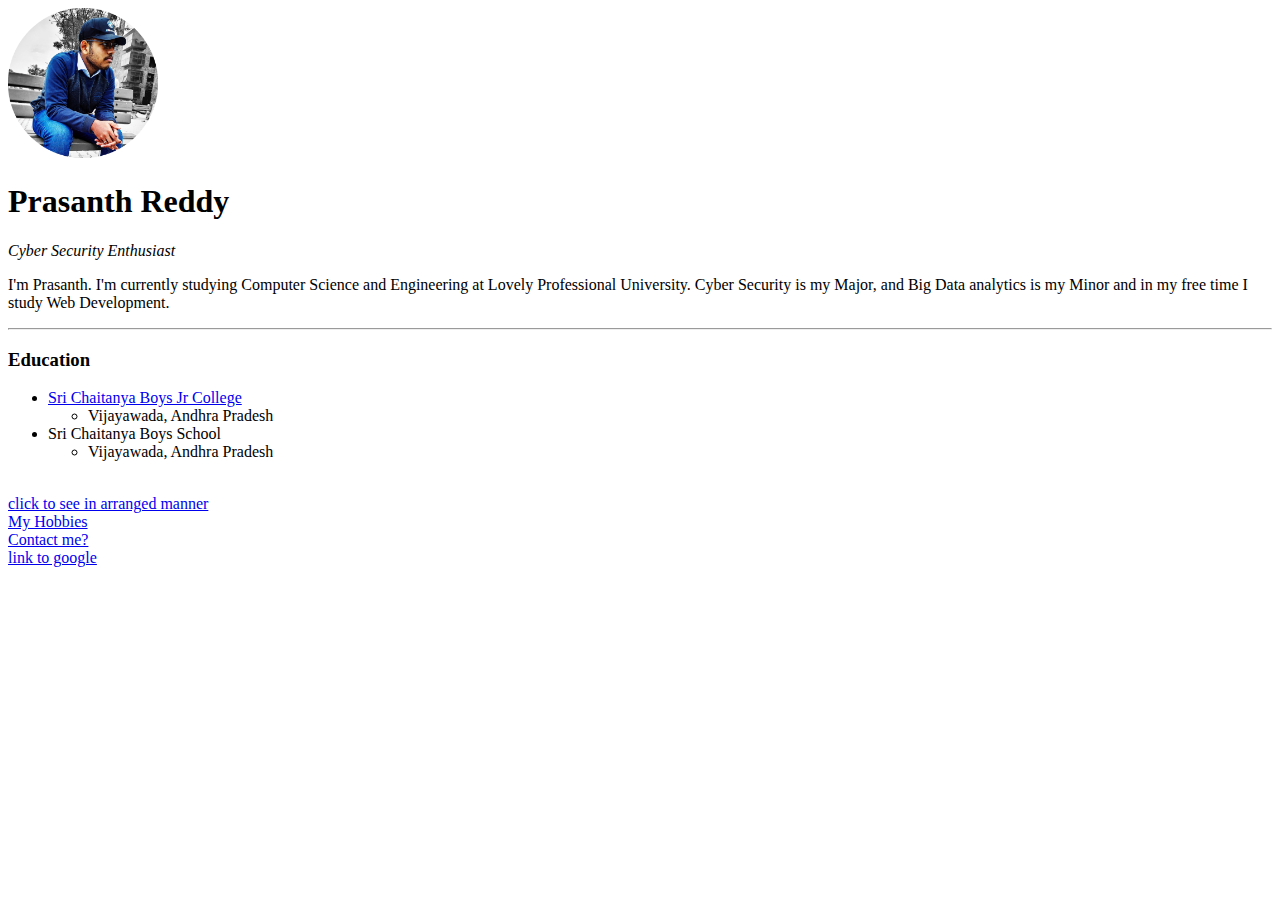
==== index.html @ bbea5161 "Initial commit" ====
<!DOCTYPE html>
<html>

<head>
  <meta charset="utf-8" />
  <title>Prasanth Personal Webpage</title>
</head>

<body>
  <img src="image/pic.png" width="150px" height="150px" alt="my pic" />
  <h1>Prasanth Reddy</h1>
  <p><em>Cyber Security Enthusiast</em></p>
  <p>
    I'm Prasanth. I'm currently studying Computer Science and Engineering at
    Lovely Professional University. Cyber Security is my Major, and Big Data
    analytics is my Minor and in my free time I study Web Development.
  </p>
  <hr>
  <h3>Education</h3>
  <ul>
    <li>
      <a href="https://www.youtube.com/watch?v=-X_ocnvffU8">Sri Chaitanya Boys Jr College</a>
      <ul>
        <li>Vijayawada, Andhra Pradesh</li>
      </ul>
    </li>
    <li>
      Sri Chaitanya Boys School
      <ul>
        <li>Vijayawada, Andhra Pradesh</li>
      </ul>
    </li>
  </ul>
  <br>
  <a href="sub-html/table.html">click to see in arranged manner</a><br>
  <a href="sub-html/hobbies.html">My Hobbies</a><br>
  <a href="sub-html/contact.html">Contact me?</a><br>
  <a target="_blank" href="https://www.google.com">link to google</a><br>
</body>

</html>
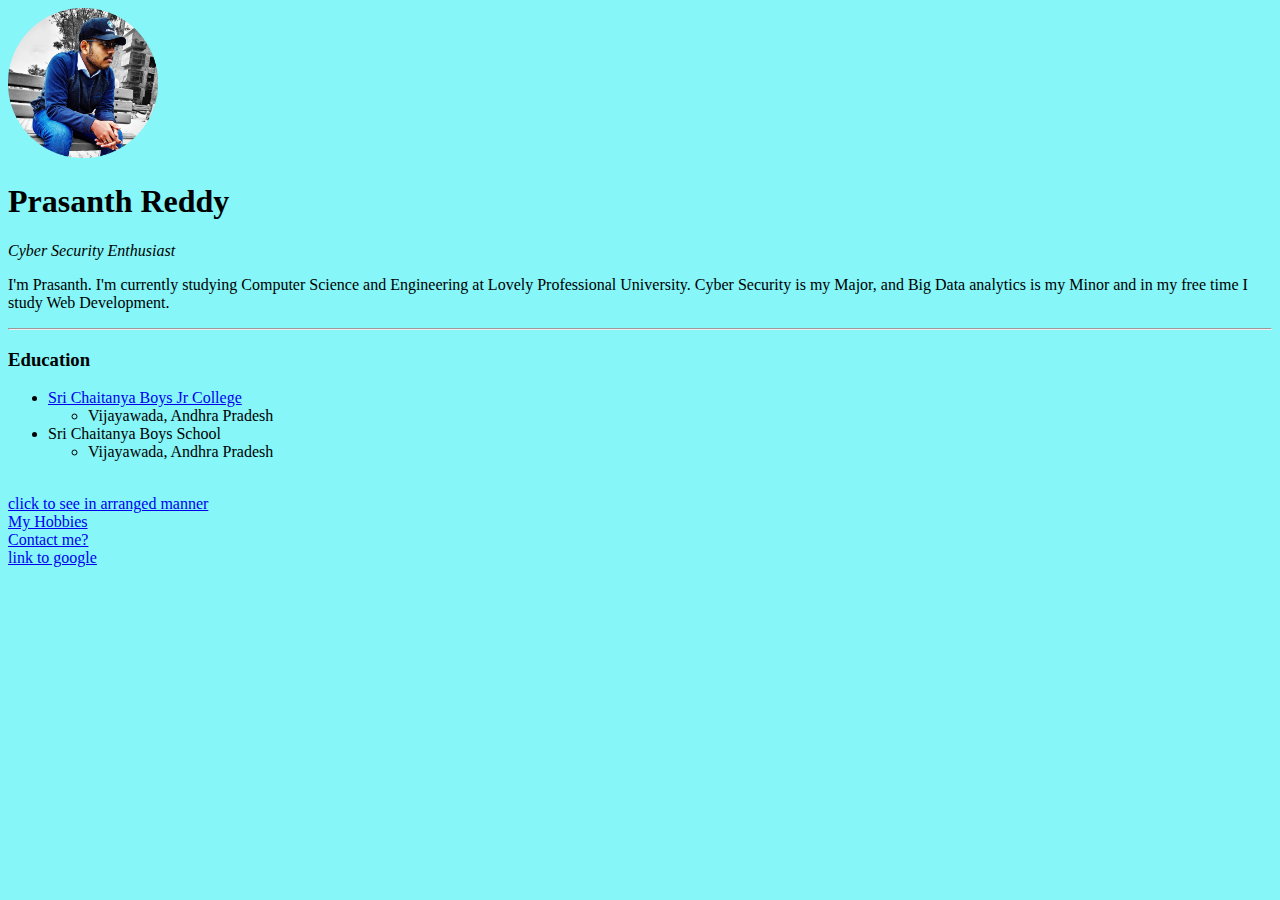
==== commit 53b746ab: "Update index.html" ====
--- a/index.html
+++ b/index.html
@@ -6,7 +6,7 @@
   <title>Prasanth Personal Webpage</title>
 </head>
 
-<body>
+<body style="background-color:rgb(134, 246, 248);">
   <img src="image/pic.png" width="150px" height="150px" alt="my pic" />
   <h1>Prasanth Reddy</h1>
   <p><em>Cyber Security Enthusiast</em></p>
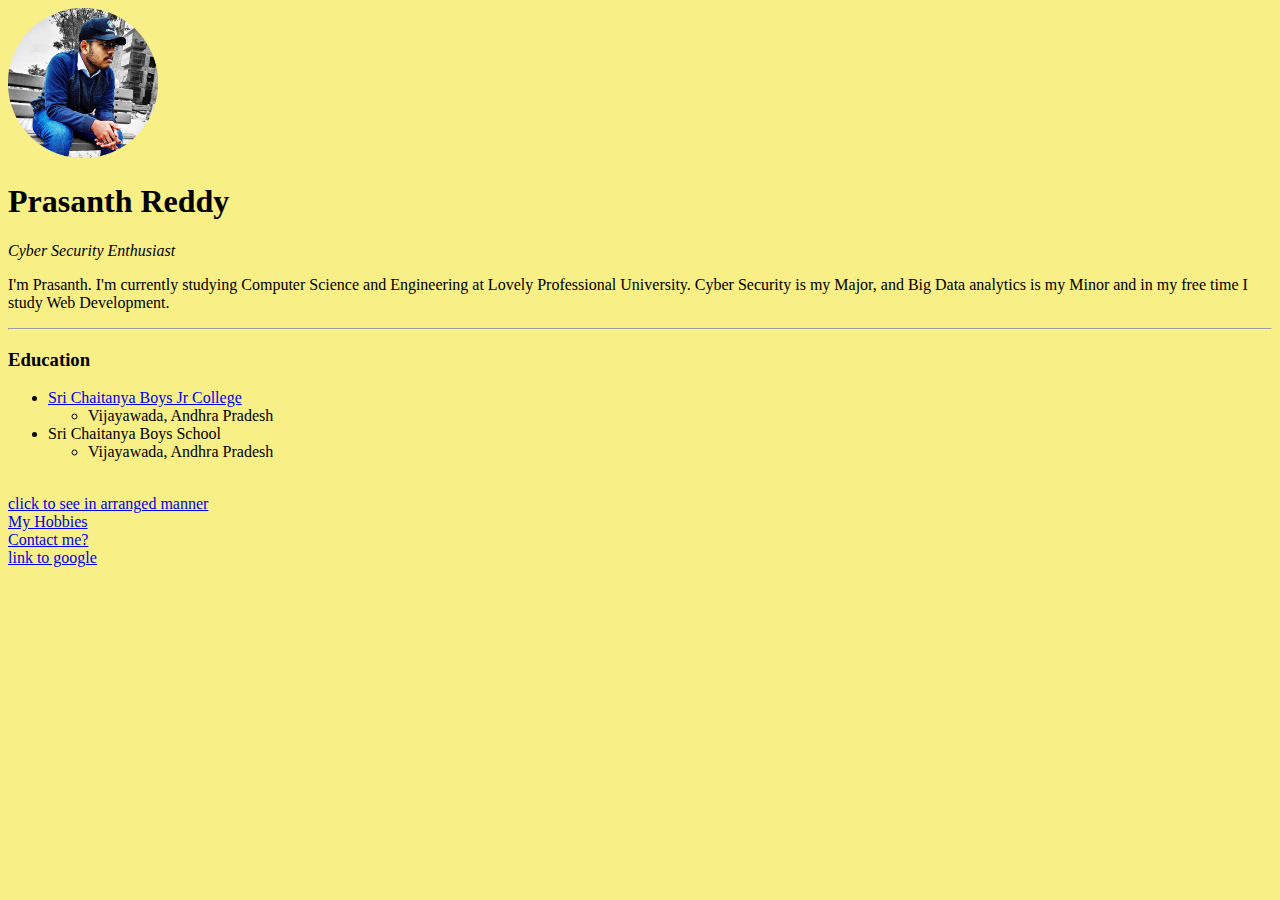
==== commit 56147fd7: "adding background colors" ====
--- a/index.html
+++ b/index.html
@@ -6,7 +6,7 @@
   <title>Prasanth Personal Webpage</title>
 </head>
 
-<body style="background-color:rgb(134, 246, 248);">
+<body style="background-color:rgb(248, 239, 134);">
   <img src="image/pic.png" width="150px" height="150px" alt="my pic" />
   <h1>Prasanth Reddy</h1>
   <p><em>Cyber Security Enthusiast</em></p>
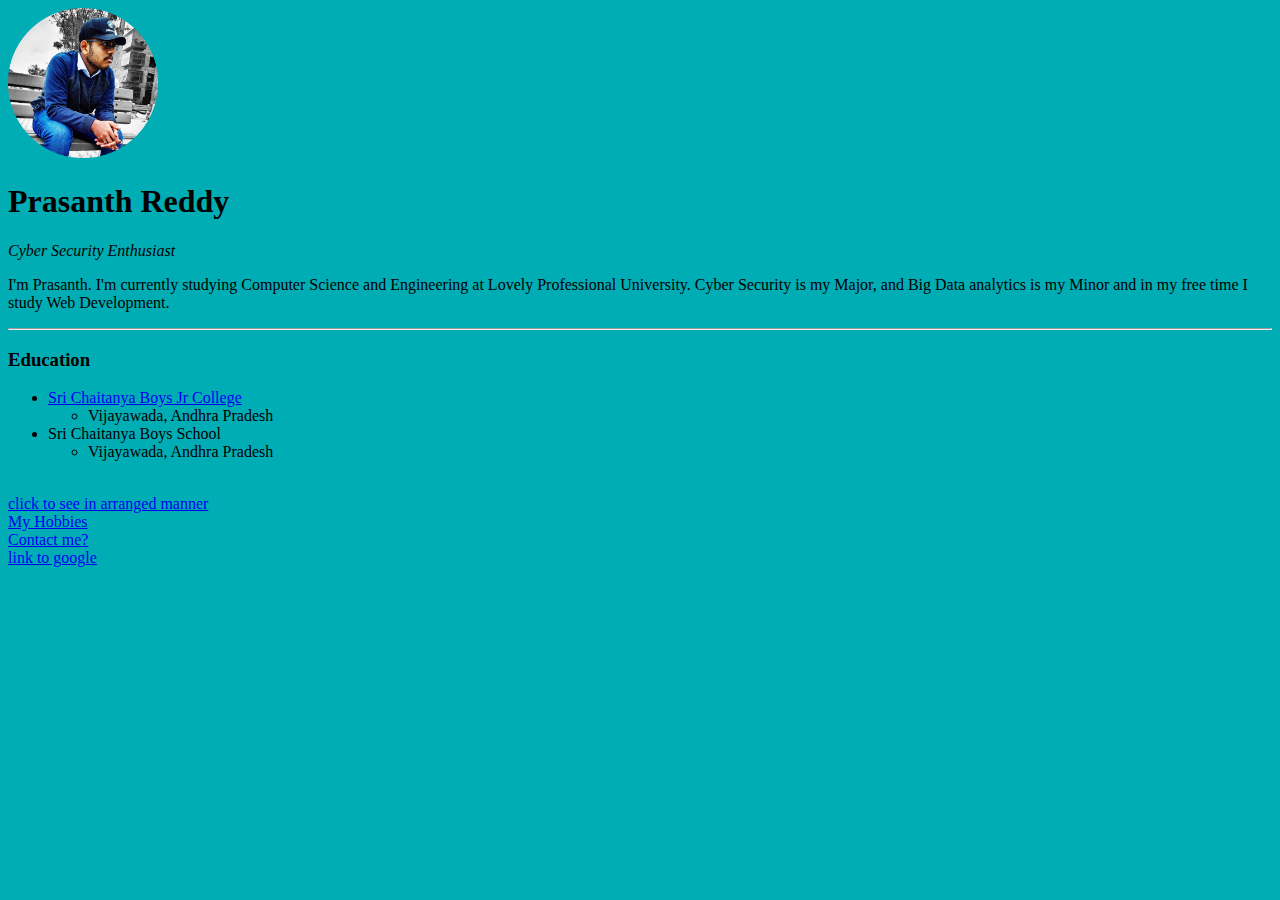
==== commit 0b425ce7: "trying to find proper bg color" ====
--- a/index.html
+++ b/index.html
@@ -6,7 +6,7 @@
   <title>Prasanth Personal Webpage</title>
 </head>
 
-<body style="background-color:rgb(248, 239, 134);">
+<body style="background-color:rgb(0, 173, 181);">
   <img src="image/pic.png" width="150px" height="150px" alt="my pic" />
   <h1>Prasanth Reddy</h1>
   <p><em>Cyber Security Enthusiast</em></p>
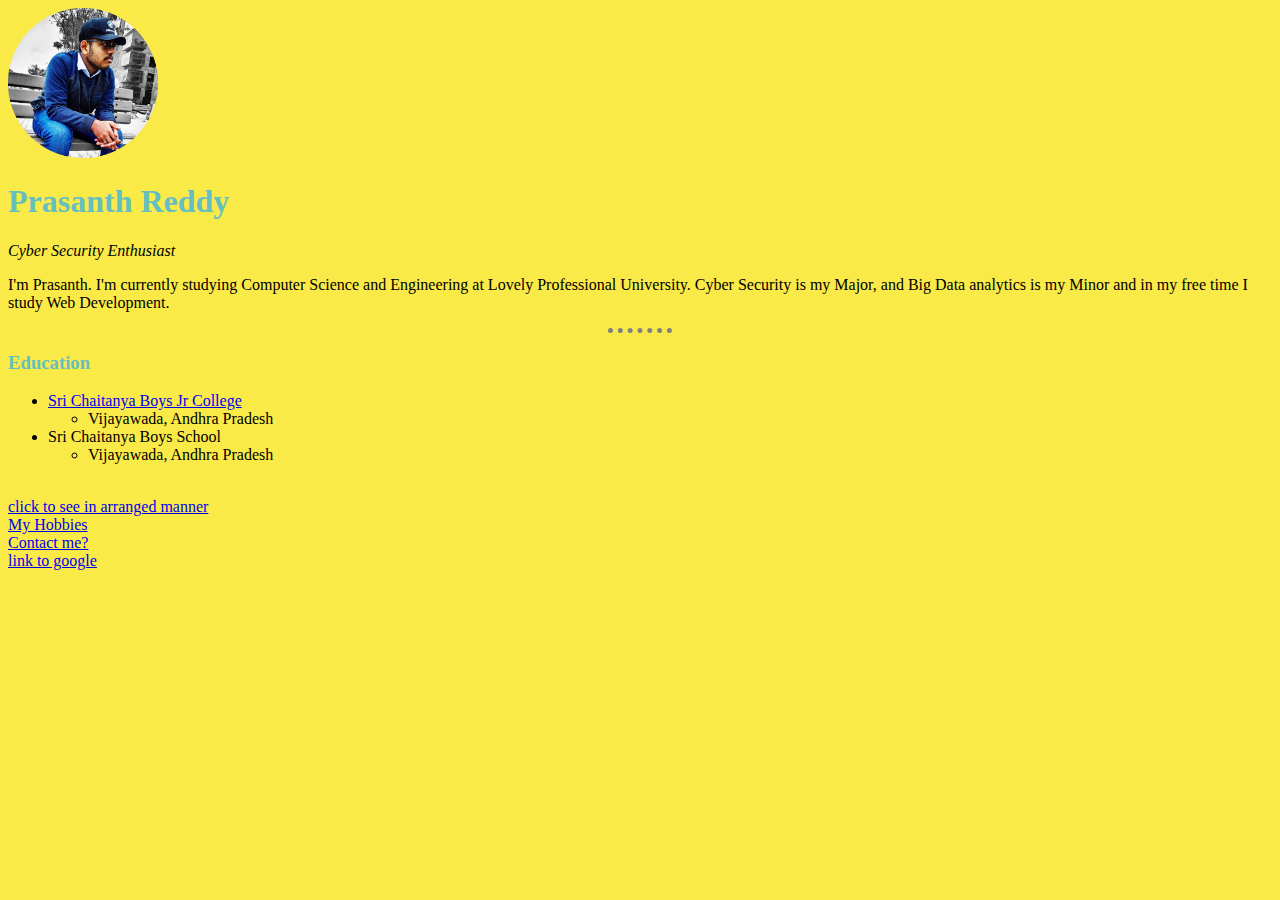
==== commit a4b6317a: "changed bunch of stuff" ====
--- a/index.html
+++ b/index.html
@@ -4,9 +4,10 @@
 <head>
   <meta charset="utf-8" />
   <title>Prasanth Personal Webpage</title>
+  <link rel="stylesheet" href="css/styles.css">
 </head>
 
-<body style="background-color:rgb(0, 173, 181);">
+<body>
   <img src="image/pic.png" width="150px" height="150px" alt="my pic" />
   <h1>Prasanth Reddy</h1>
   <p><em>Cyber Security Enthusiast</em></p>
--- a/css/styles.css
+++ b/css/styles.css
@@ -0,0 +1,19 @@
+body {
+  background-color: #faea48;
+}
+
+hr {
+  border-style: dotted none none;
+  border-color: grey;
+  border-width: 5px;
+  height: 0px;
+  width: 5%;
+}
+
+h1 {
+  color: #66bfbf;
+}
+
+h3 {
+  color: #66bfbf;
+}
